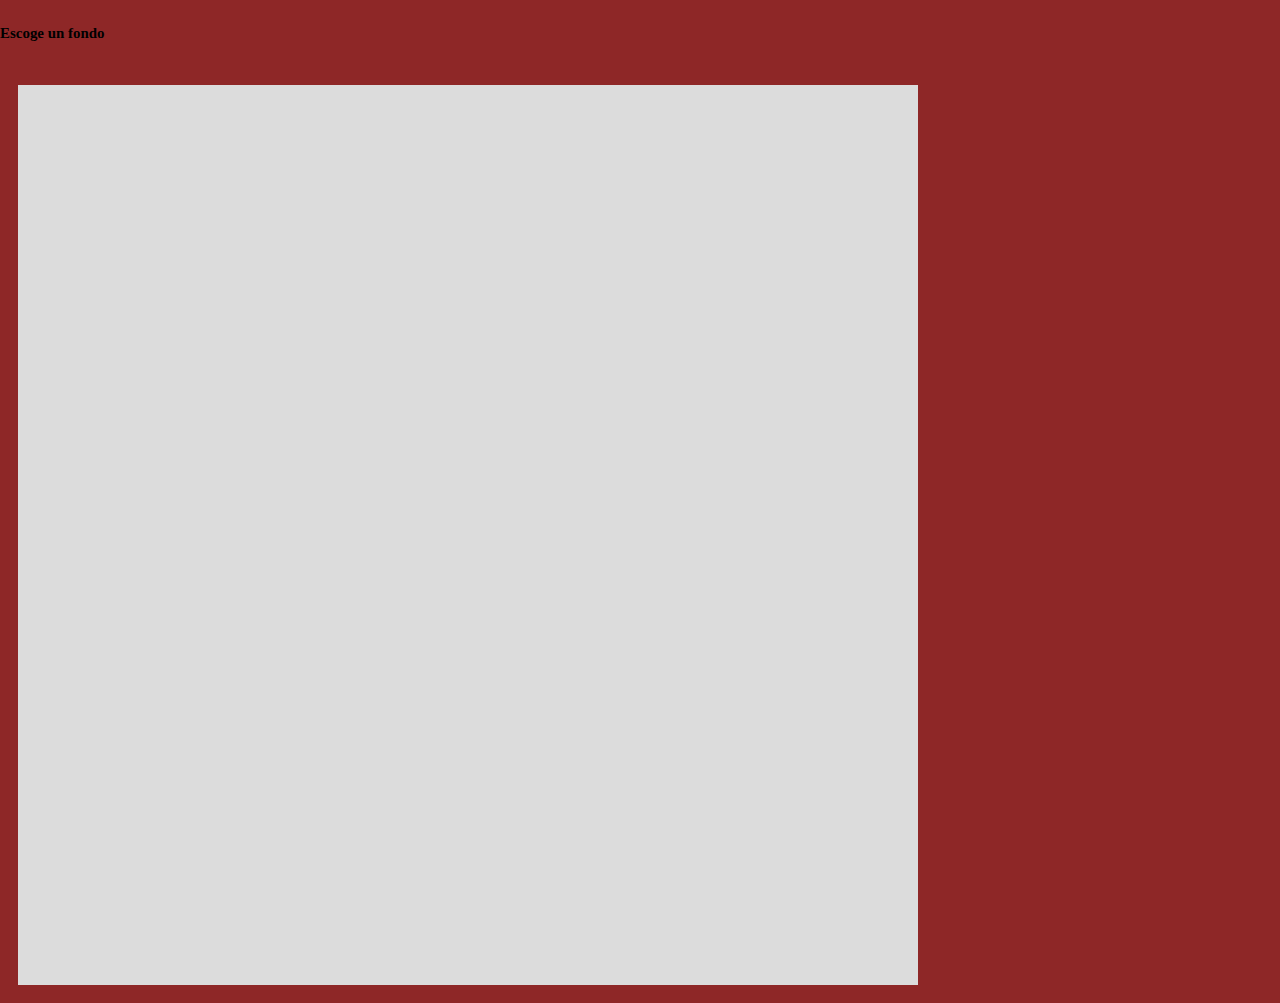
==== sketch.html @ 5f5e86f3 "commit del 20 de octubre" ====
<!DOCTYPE html>
<html lang="en">
<head>
    <meta charset="utf-8" />
    <meta name="viewport" content="width=device-width, initial-scale=1.0">
  
    <title>sketches</title>
  
    <link rel="stylesheet" type="text/css" href="style.css">
  <link rel="shortcut icon" href="assets/computador.png" type="image/x-icon">
    <script src="libraries/p5.min.js"></script>
    <script src="libraries/p5.sound.min.js"></script>
</head>
<body>
  <div>
    <h5>Escoge un fondo</h5>
    <script src="sketch.js"></script>

</div>
</body>
</html>
---- style.css ----
html, body {
  margin: 0;
  padding: 0;
  background-color: rgb(142, 39, 39);
 
  /* display:grid; */
  font-size: large; 

}

canvas {
  display: block;
  padding: 1rem;
}
.todo{
   grid-template-columns: 3fr 1fr;
  grid-auto-rows: minmax(100px, auto);
  grid-column: 3 / 4; 
}

section{
  display: grid;
  grid-template-columns: repeat(3, 2fr);
  grid-gap: 5px;
  padding: 1rem 10rem;
  grid-auto-rows: minmax(100px, auto);
}
.prologo{
   /* width: 90%; */
  padding:1rem;
  display: grid;
    grid-template-columns: repeat(1, 1fr);
    color: white; 
    font-size: larger;
    /* gap: 20px; */
}
section div{
  display: flex;
  flex-direction: column;
  width: 20rem;
  background-color: whitesmoke;
  border-radius: 5px;
  padding: 1rem;
  margin: 5px;
  height: min-content;
  
}
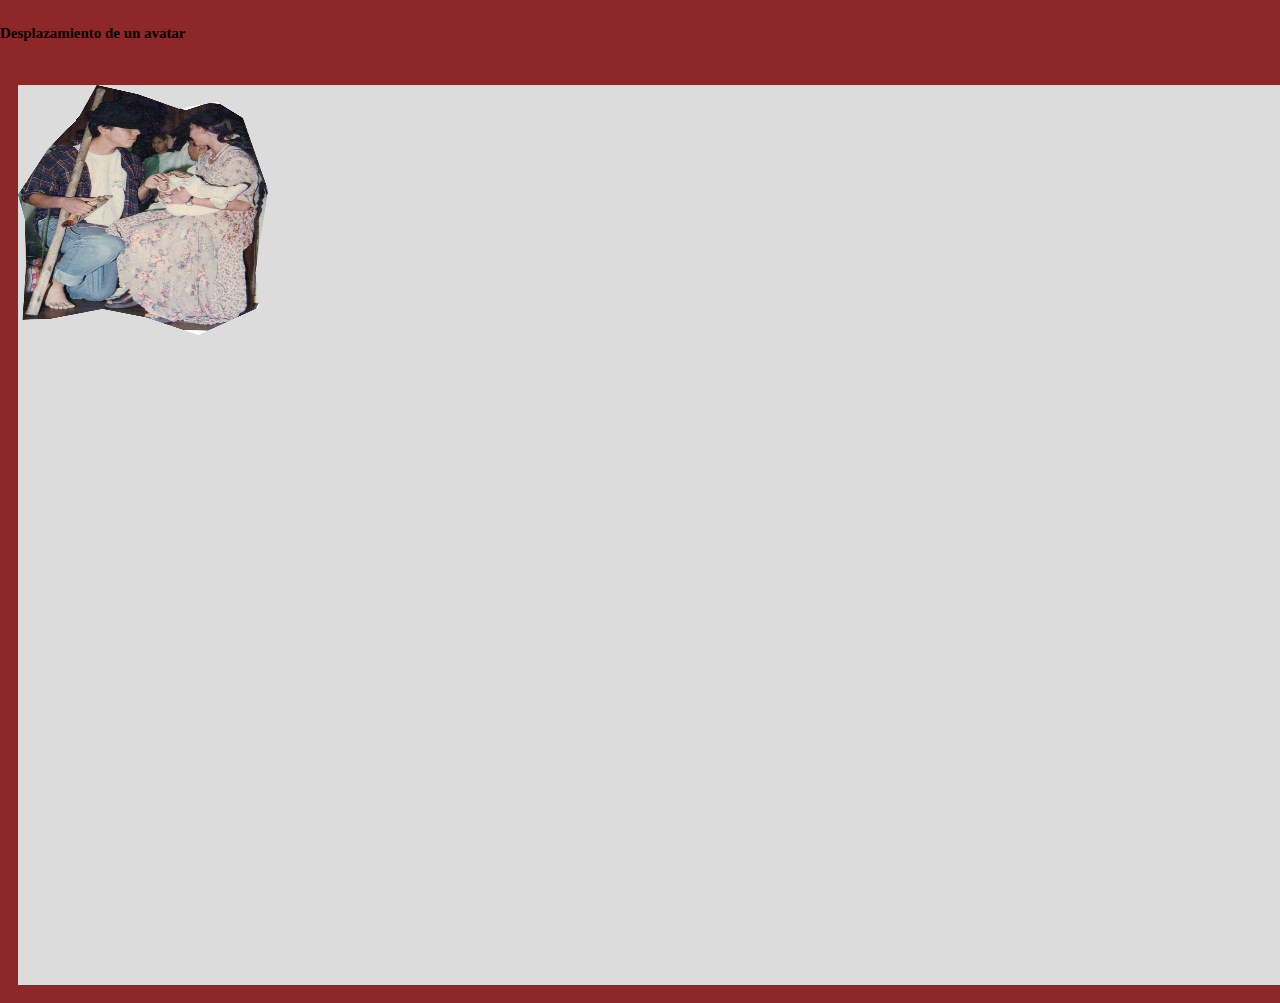
==== commit c3764471: "cancerbero" ====
--- a/sketch.html
+++ b/sketch.html
@@ -7,15 +7,19 @@
     <title>sketches</title>
   
     <link rel="stylesheet" type="text/css" href="style.css">
-  <link rel="shortcut icon" href="assets/computador.png" type="image/x-icon">
+  <link rel="shortcut icon" href="assets/camputador.png" type="image/x-icon">
     <script src="libraries/p5.min.js"></script>
     <script src="libraries/p5.sound.min.js"></script>
+    
 </head>
+
 <body>
-  <div>
-    <h5>Escoge un fondo</h5>
+  
+    <h5>Desplazamiento de un avatar</h5>
+    
+
     <script src="sketch.js"></script>
 
-</div>
+
 </body>
 </html>--- a/style.css
+++ b/style.css
@@ -45,3 +45,17 @@
   height: min-content;
   
 }
+
+.botones button{
+width: 6rem;
+height: 6rem;
+background-color: black;
+border-color: black;
+}
+
+.botones button img{
+  width: 5rem;
+  height: 5rem;
+  padding: 5px;
+}
+
